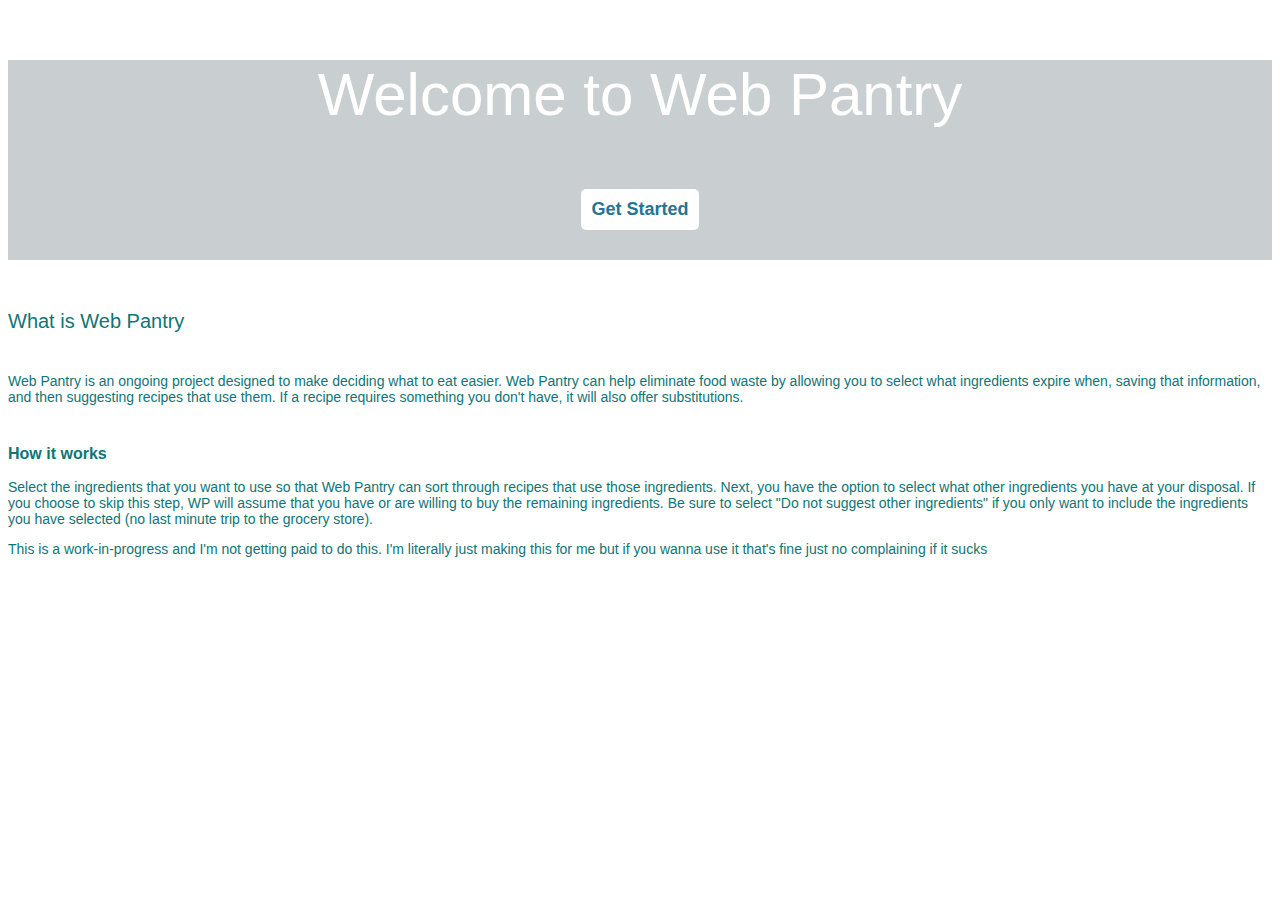
==== index.html @ 96ed28be "Create: home page and basic styling" ====
<!DOCTYPE html>
<html lang="en">
<head>
    <meta charset="UTF-8">
    <meta name="viewport" content="width=device-width, initial-scale=1.0">
    <title>Document</title>
    <link rel="stylesheet" href="style.css"/>
</head>
<body>
    <div class="welcome">
        <p class="head">Welcome to Web Pantry</p>
        <p><button class="button yes">Get Started</button></p>
    </div>
    <div class="about"><p class="ahead">What is Web Pantry</p>
        <p>Web Pantry is an ongoing project designed to make 
            deciding what to eat easier. Web Pantry can help eliminate 
            food waste by allowing you to select what ingredients expire 
            when, saving that information, and then suggesting recipes that use
            them. If a recipe requires something you don't have, it will also
            offer substitutions.
        </p>
        <p class="subhead">How it works</p>
        <p>
            Select the ingredients that you want to use so that Web Pantry can sort 
            through recipes that use those ingredients. Next, you have the option to 
            select what other ingredients you have at your disposal. If you 
            choose to skip this step, WP will assume that you have or are willing to buy 
            the remaining ingredients. Be sure to select 
            "Do not suggest other ingredients"
             if you only want to include the ingredients 
            you have selected (no last minute trip to the grocery store).
        </p>
        <p>This is a work-in-progress and I'm not getting
            paid to do this. I'm literally just making this for me but if 
            you wanna use it that's fine just no complaining if it sucks
        </p>
    </div>
</body>
</html>
---- style.css ----
/* style for the main page, might be applicable everywhere. We'll see... */

* {
    font-family: Arial, Helvetica, sans-serif;
    color: rgb(15, 117, 117);
}

.welcome {
    font-family: Arial, Helvetica, sans-serif;
    background-color: rgba(38, 57, 63, 0.247);
    text-align: center;
    height: 200px;
    margin-top: 60px;
    margin-bottom: 50px;
}

.head {
    font-size: 60px;
    color: white;
    margin-top: 25px;
}

/* to do: choose btwn this font color and universal font color*/
.button {
    background-color: white;
    font-size: large;
    font-weight: bold;
    padding: 10px;
    color: rgb(37, 116, 148);
    margin-bottom: 20px;
    text-align: center;
    border: rgba(160, 173, 177, 0.637);
    border-radius: 5px;
}

div.about {
    background-color: white;
}

.about {
    font-family: 'Lucida Sans', 'Lucida Sans Regular', 'Lucida Grande', 'Lucida Sans Unicode', Geneva, Verdana, sans-serif;
    font-size: 14px;
}

.about .ahead {
    font-size: 20px;
    margin-bottom: 40px;
}

.about .subhead {
    font-weight: bold;
    font-size: medium;
    margin-top: 40px;
}
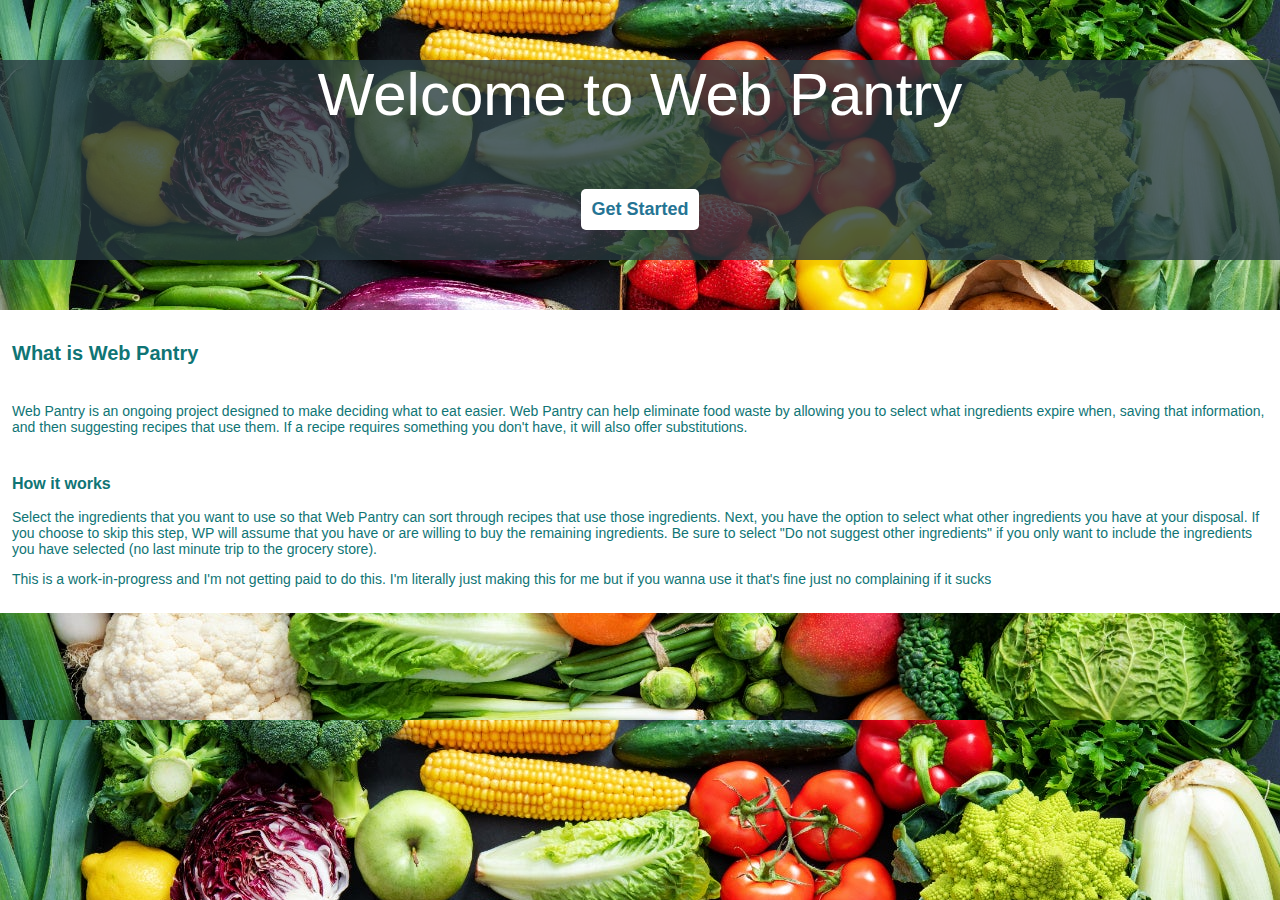
==== commit 2d54ee25: "Style: add image background and edit style for text" ====
--- a/index.html
+++ b/index.html
@@ -11,7 +11,8 @@
         <p class="head">Welcome to Web Pantry</p>
         <p><button class="button yes">Get Started</button></p>
     </div>
-    <div class="about"><p class="ahead">What is Web Pantry</p>
+    
+        <div class="about"><p class="ahead">What is Web Pantry</p>
         <p>Web Pantry is an ongoing project designed to make 
             deciding what to eat easier. Web Pantry can help eliminate 
             food waste by allowing you to select what ingredients expire 
--- a/style.css
+++ b/style.css
@@ -5,13 +5,19 @@
     color: rgb(15, 117, 117);
 }
 
+body {
+    background-image: url(grog.jpeg);
+}
+
 .welcome {
     font-family: Arial, Helvetica, sans-serif;
-    background-color: rgba(38, 57, 63, 0.247);
+    background-color: rgba(38, 57, 63, 0.788);
     text-align: center;
     height: 200px;
     margin-top: 60px;
     margin-bottom: 50px;
+    margin-left: -8px;
+    margin-right: -8px;
 }
 
 .head {
@@ -35,16 +41,24 @@
 
 div.about {
     background-color: white;
+    margin-left: -8px;
+    margin-right: -8px;
+    margin-bottom: auto;
+    padding: 12px;
 }
 
 .about {
     font-family: 'Lucida Sans', 'Lucida Sans Regular', 'Lucida Grande', 'Lucida Sans Unicode', Geneva, Verdana, sans-serif;
     font-size: 14px;
+    margin-left: 0px;
+    margin-right: 0px;
+    margin-bottom: 0px;
 }
 
 .about .ahead {
     font-size: 20px;
-    margin-bottom: 40px;
+    font-weight: bold;
+    margin-bottom: 3%;
 }
 
 .about .subhead {
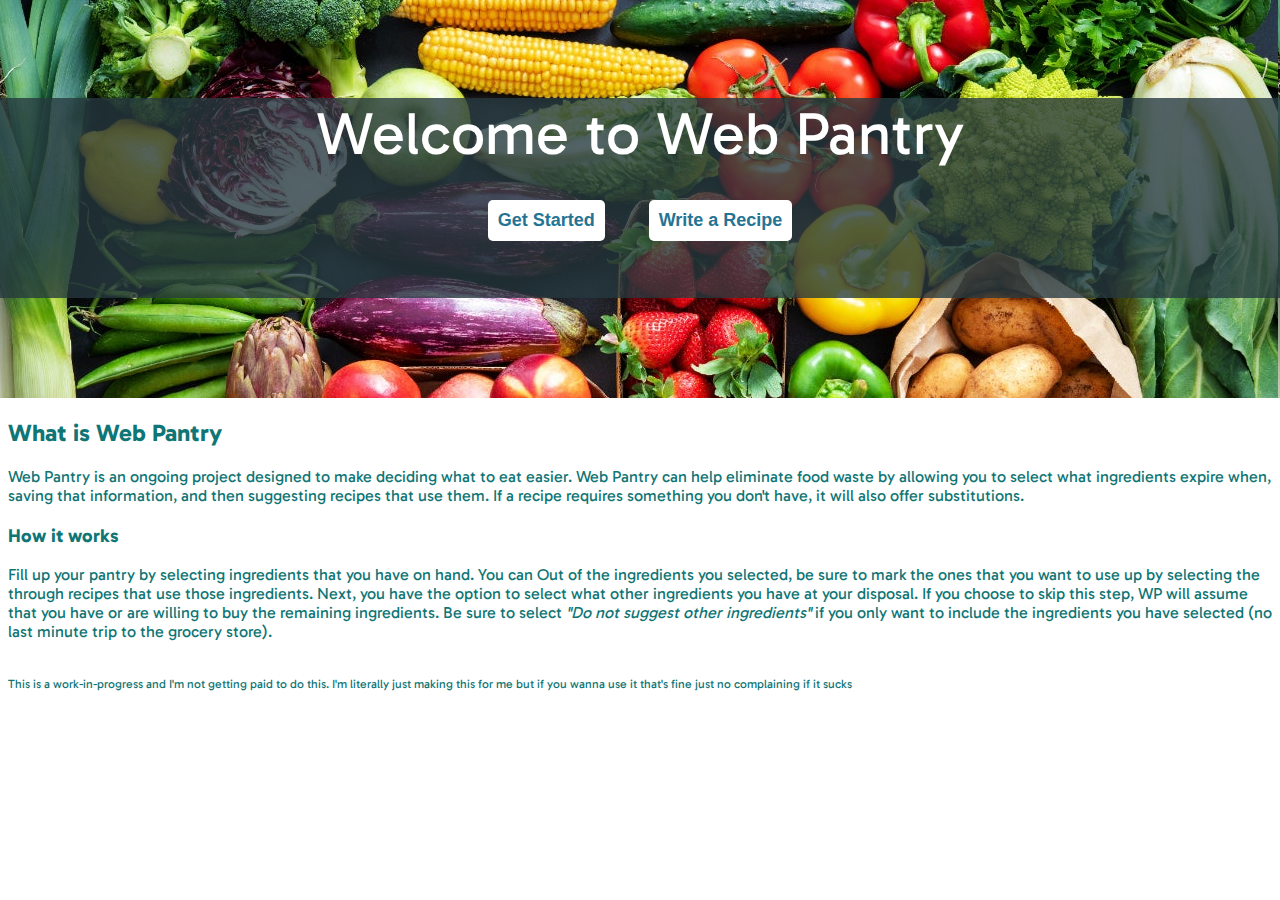
==== commit 95096c8b: "Style: fix margins/minor font changes/code refactor" ====
--- a/index.html
+++ b/index.html
@@ -4,15 +4,24 @@
     <meta charset="UTF-8">
     <meta name="viewport" content="width=device-width, initial-scale=1.0">
     <title>Document</title>
+    <link rel="preconnect" href="https://fonts.googleapis.com">
+    <link rel="preconnect" href="https://fonts.gstatic.com" crossorigin>
+    <link href="https://fonts.googleapis.com/css2?family=Gabarito&display=swap" rel="stylesheet">
     <link rel="stylesheet" href="style.css"/>
 </head>
 <body>
-    <div class="welcome">
-        <p class="head">Welcome to Web Pantry</p>
-        <p><button class="button yes">Get Started</button></p>
+    <div class="grog">
+        <p class="blank"></p>
+        <div class="welcome">
+            <p class="head">Welcome to Web Pantry</p>
+            <p>
+                <button class="button" onclick="window.location.href='./fill-pantry.html'">Get Started</button>
+                <button class="button" onclick="window.location.href='./create-recipe.hmtl'">Write a Recipe</button>
+            </p>
+        </div>
     </div>
-    
-        <div class="about"><p class="ahead">What is Web Pantry</p>
+    <div class="about">
+        <h2>What is Web Pantry</h2>
         <p>Web Pantry is an ongoing project designed to make 
             deciding what to eat easier. Web Pantry can help eliminate 
             food waste by allowing you to select what ingredients expire 
@@ -20,18 +29,22 @@
             them. If a recipe requires something you don't have, it will also
             offer substitutions.
         </p>
-        <p class="subhead">How it works</p>
+        <h3>How it works</h3>
         <p>
-            Select the ingredients that you want to use so that Web Pantry can sort 
+            Fill up your pantry by selecting ingredients that you have on hand. You 
+            can 
+            
+            Out
+            of the ingredients you selected, be sure to mark the ones that you want to use up
+            by selecting the 
             through recipes that use those ingredients. Next, you have the option to 
             select what other ingredients you have at your disposal. If you 
             choose to skip this step, WP will assume that you have or are willing to buy 
-            the remaining ingredients. Be sure to select 
-            "Do not suggest other ingredients"
-             if you only want to include the ingredients 
+            the remaining ingredients. Be sure to select <em>"Do not suggest other 
+            ingredients"</em> if you only want to include the ingredients 
             you have selected (no last minute trip to the grocery store).
         </p>
-        <p>This is a work-in-progress and I'm not getting
+        <p class="disclaim">This is a work-in-progress and I'm not getting
             paid to do this. I'm literally just making this for me but if 
             you wanna use it that's fine just no complaining if it sucks
         </p>
--- a/style.css
+++ b/style.css
@@ -1,68 +1,58 @@
 /* style for the main page, might be applicable everywhere. We'll see... */
 
 * {
-    font-family: Arial, Helvetica, sans-serif;
     color: rgb(15, 117, 117);
 }
 
 body {
+    font-family: 'Gabarito', Arial, sans-serif;
+}
+
+.grog {
     background-image: url(grog.jpeg);
+    min-height: 400px;
+    margin: -10px -10px 0px;
 }
 
 .welcome {
-    font-family: Arial, Helvetica, sans-serif;
     background-color: rgba(38, 57, 63, 0.788);
     text-align: center;
-    height: 200px;
-    margin-top: 60px;
-    margin-bottom: 50px;
-    margin-left: -8px;
-    margin-right: -8px;
+    vertical-align: middle;
+    min-height: 200px;  
 }
 
 .head {
     font-size: 60px;
+    margin: 0px 0px 30px;
     color: white;
-    margin-top: 25px;
 }
 
-/* to do: choose btwn this font color and universal font color*/
+.blank {
+    min-height: 100px;
+    margin: 0px;
+}
+
 .button {
     background-color: white;
     font-size: large;
     font-weight: bold;
     padding: 10px;
     color: rgb(37, 116, 148);
-    margin-bottom: 20px;
+    margin: 0px 20px 20px;
     text-align: center;
     border: rgba(160, 173, 177, 0.637);
     border-radius: 5px;
 }
 
-div.about {
-    background-color: white;
-    margin-left: -8px;
-    margin-right: -8px;
-    margin-bottom: auto;
-    padding: 12px;
+.button:hover {
+    box-shadow: 2px 2px 2px 2px gray
 }
 
 .about {
-    font-family: 'Lucida Sans', 'Lucida Sans Regular', 'Lucida Grande', 'Lucida Sans Unicode', Geneva, Verdana, sans-serif;
-    font-size: 14px;
-    margin-left: 0px;
-    margin-right: 0px;
-    margin-bottom: 0px;
+    background-color: white;
 }
 
-.about .ahead {
-    font-size: 20px;
-    font-weight: bold;
-    margin-bottom: 3%;
-}
-
-.about .subhead {
-    font-weight: bold;
-    font-size: medium;
-    margin-top: 40px;
+.disclaim {
+    font-size: 12px;
+    padding: 20px 0px 0px   ;
 }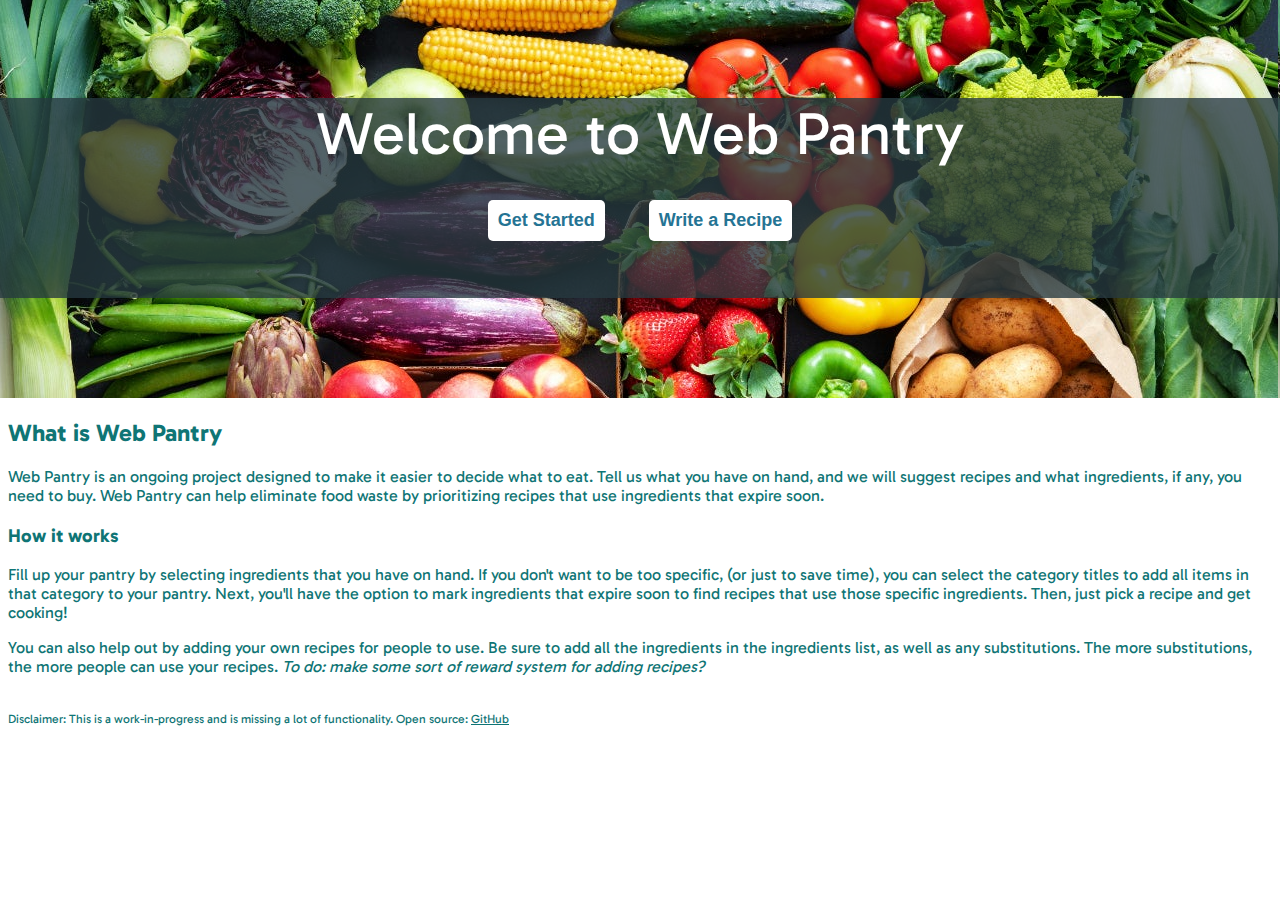
==== commit a0eb155d: "About: update about section text and add GitHub link" ====
--- a/index.html
+++ b/index.html
@@ -22,31 +22,25 @@
     </div>
     <div class="about">
         <h2>What is Web Pantry</h2>
-        <p>Web Pantry is an ongoing project designed to make 
-            deciding what to eat easier. Web Pantry can help eliminate 
-            food waste by allowing you to select what ingredients expire 
-            when, saving that information, and then suggesting recipes that use
-            them. If a recipe requires something you don't have, it will also
-            offer substitutions.
+        <p>Web Pantry is an ongoing project designed to make it easier to decide what to eat. Tell us what you have on 
+            hand, and we will suggest recipes and what ingredients, if any, you need to buy.
+            Web Pantry can help eliminate food waste by prioritizing recipes that use ingredients that expire soon.
         </p>
         <h3>How it works</h3>
         <p>
-            Fill up your pantry by selecting ingredients that you have on hand. You 
-            can 
-            
-            Out
-            of the ingredients you selected, be sure to mark the ones that you want to use up
-            by selecting the 
-            through recipes that use those ingredients. Next, you have the option to 
-            select what other ingredients you have at your disposal. If you 
-            choose to skip this step, WP will assume that you have or are willing to buy 
-            the remaining ingredients. Be sure to select <em>"Do not suggest other 
-            ingredients"</em> if you only want to include the ingredients 
-            you have selected (no last minute trip to the grocery store).
+            Fill up your pantry by selecting ingredients that you have on hand. If you don't want to be too specific, 
+            (or just to save time), 
+            you can select the category titles to add all items in that category to your pantry. Next, you'll have the 
+            option to mark ingredients that expire soon to find recipes that use those specific ingredients. Then, just pick 
+            a recipe and get cooking!
         </p>
-        <p class="disclaim">This is a work-in-progress and I'm not getting
-            paid to do this. I'm literally just making this for me but if 
-            you wanna use it that's fine just no complaining if it sucks
+        <p>
+            You can also help out by adding your own recipes for people to use. Be sure to add all the ingredients in the 
+            ingredients list, as well as any substitutions. The more substitutions, the more people can use your recipes.
+            <em>To do: make some sort of reward system for adding recipes?</em>
+        </p>
+        <p class="disclaim">Disclaimer: This is a work-in-progress and is missing a lot of functionality. 
+            Open source: <a href="https://github.com/HyruleHimbo/webpantry">GitHub</a>
         </p>
     </div>
 </body>
